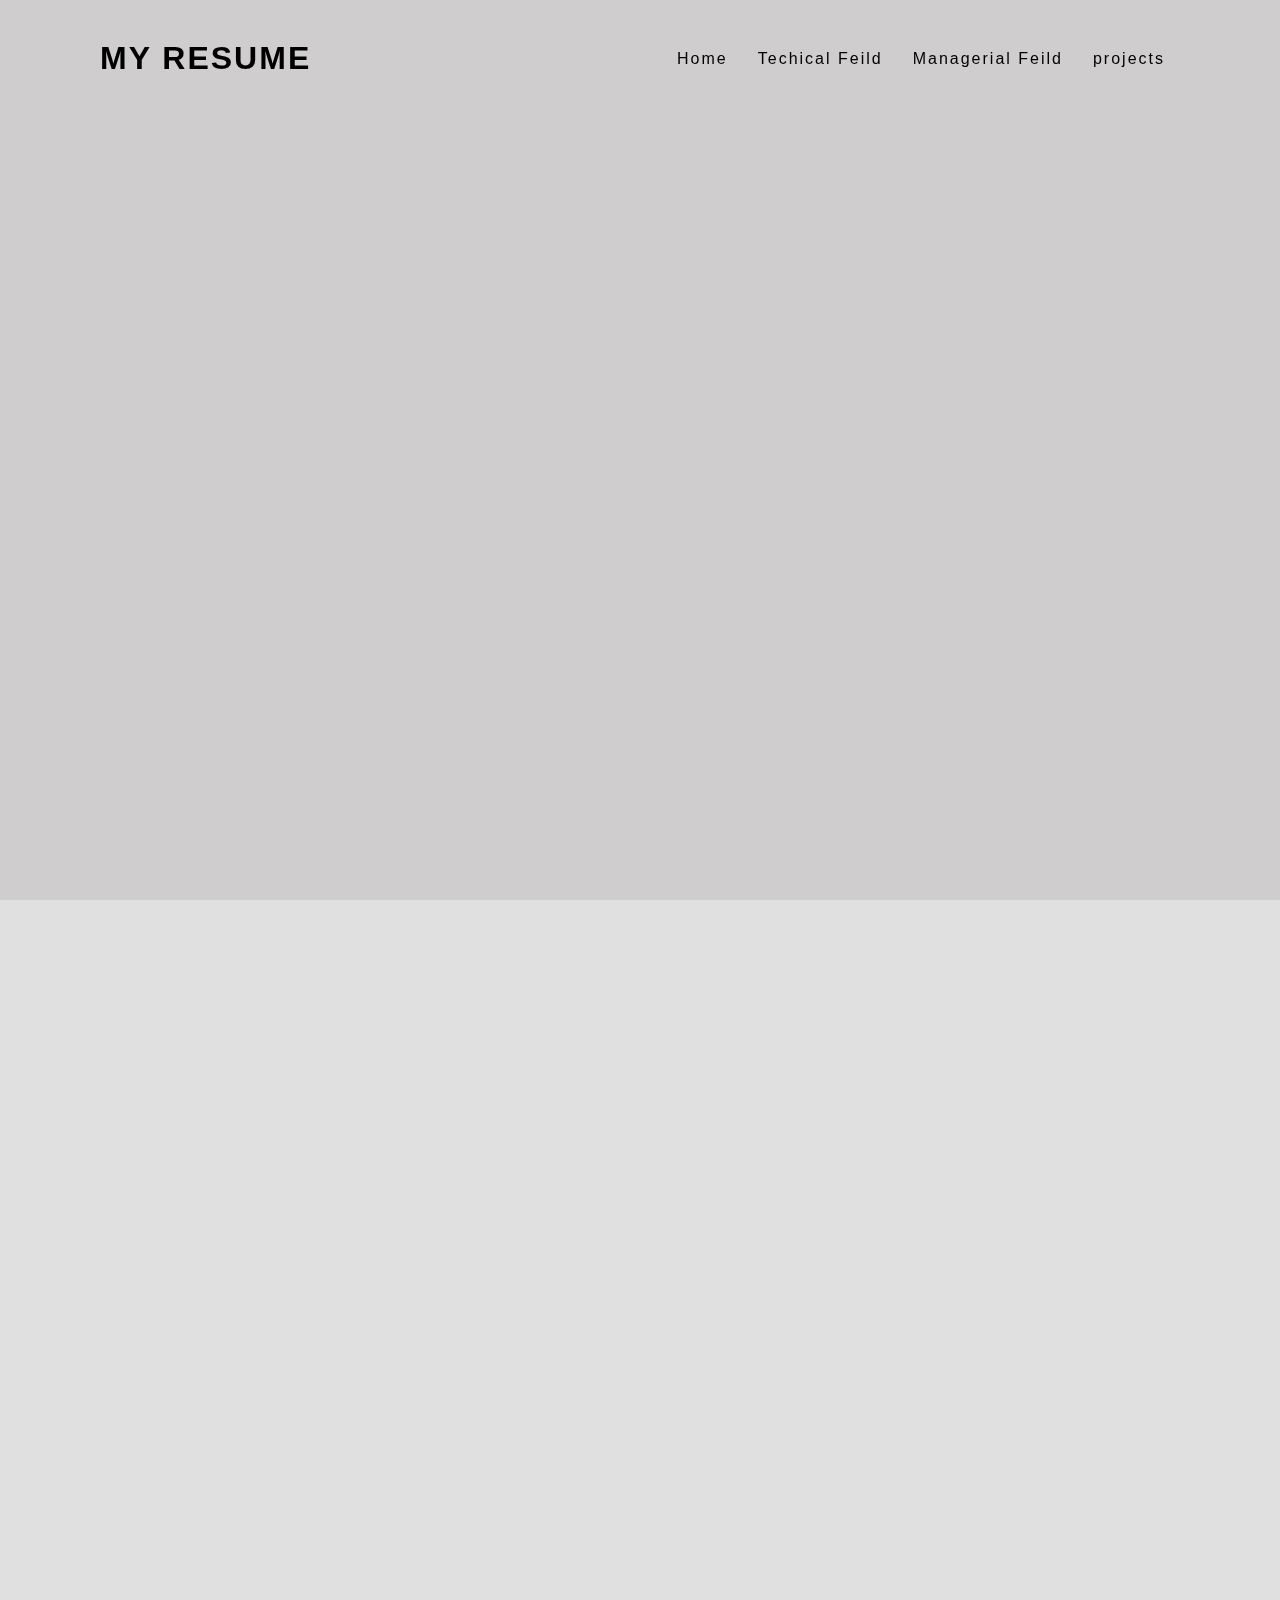
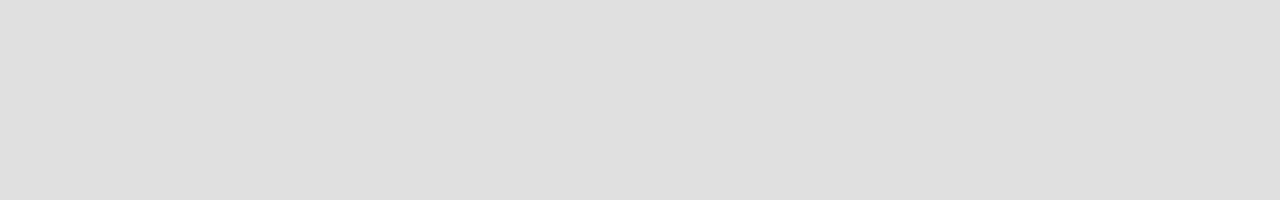
==== index.html @ c80bf913 "Add files via upload" ====
<!DOCTYPE html> 
<head>
    <meta charset="UTF-8">
  <meta name="description" content="Free Web tutorials">
  <meta name="keywords" content="HTML, CSS, JavaScript">
  <meta name="author" content="John Doe">
  <meta name="viewport" content="width=device-width, initial-scale=1.0">
  <link rel="stylesheet" href="about.css">
    <title>Resume</title>
</head>
<body>
  <header>
  <a href="home.html" class="logo">my resume</a>
  <ul>
  <li><a href="home.html">Home</a></li>
 <li><a href="tech.html">Techical Feild</a></li>
 <li><a href="manage.html">Managerial Feild</a></li>
 <li> <a href="project.html">projects</a></li>
   </ul> 
  </header>
  <section class="banner"></section>
  <script src="style.js">
  </script>
</body>
</html>
---- about.css ----
*
{
padding: 0;
margin: 0;
box-sizing: border-box;
font-family:sans-serif;
}
body
{
 background: #b4b1b166;
 min-height: 200vh;
}
header{
   
  display: flex;
  transition:0.6s;
  width: 100%;
  top: 0;
  justify-content: space-between;
  left: 0;
  position: fixed;
  padding: 40px 100px;
  align-items: center;
  z-index: 100000;
}

header .logo
{
  position: relative;
  font-weight: 700;
  text-decoration: none;
  font-size: 2em;
  text-transform: uppercase;
  letter-spacing: 2px;
  transition: 0.6s;
  color:#000000;
}

header ul
{
  position: relative;
  display: flex;
  justify-content: center;
  align-items: center;
}
header ul li
{
  position: relative;
  list-style-type:none;
}
header ul li a
{
  position: relative;
  margin: 0 15px;
  text-decoration: none;
  color: #000000;
  letter-spacing: 2px;
  font-weight: 500px;
  transition: 0.6s;
}

.banner
{
  position: relative;
  width: 100%;
  height: 100vh;
  background-color: #b4b1b166;
  background-size: cover;
}


header.sticky .logo,
header.sticky ul li a
{
 color: #ffffff;
}
header.sticky
{
  padding: 5px 100px;
  background: #3d1d37a3;
}
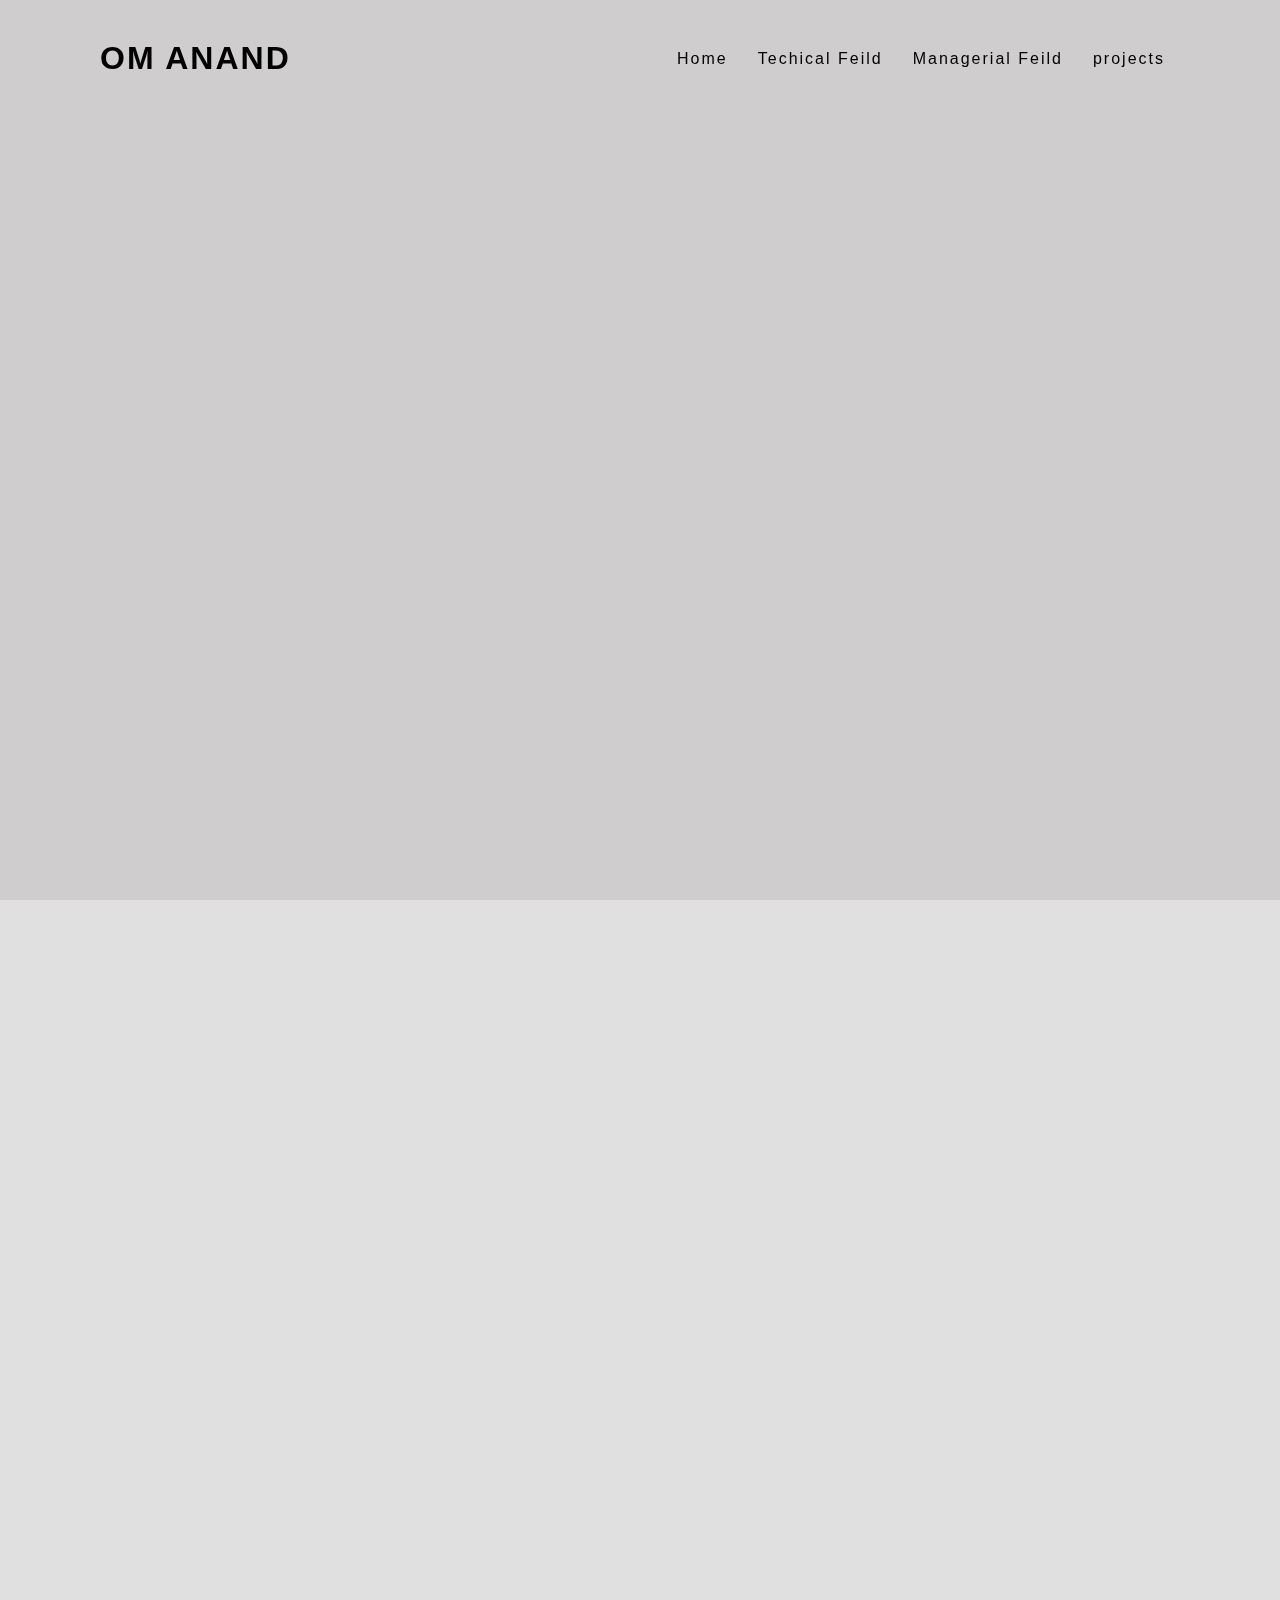
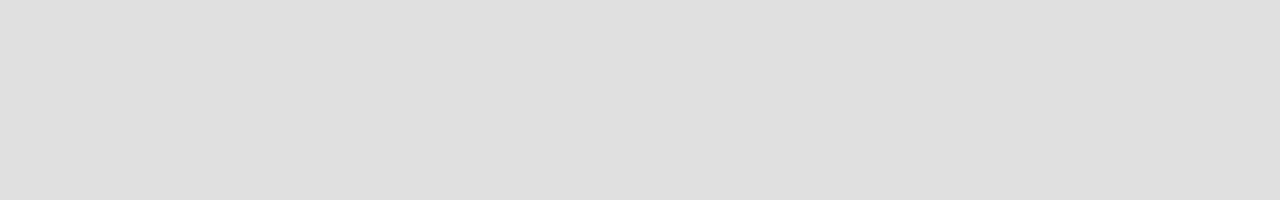
==== commit 3ed4d364: "Update index.html" ====
--- a/index.html
+++ b/index.html
@@ -10,7 +10,7 @@
 </head>
 <body>
   <header>
-  <a href="home.html" class="logo">my resume</a>
+  <a href="home.html" class="logo">Om Anand</a>
   <ul>
   <li><a href="home.html">Home</a></li>
  <li><a href="tech.html">Techical Feild</a></li>
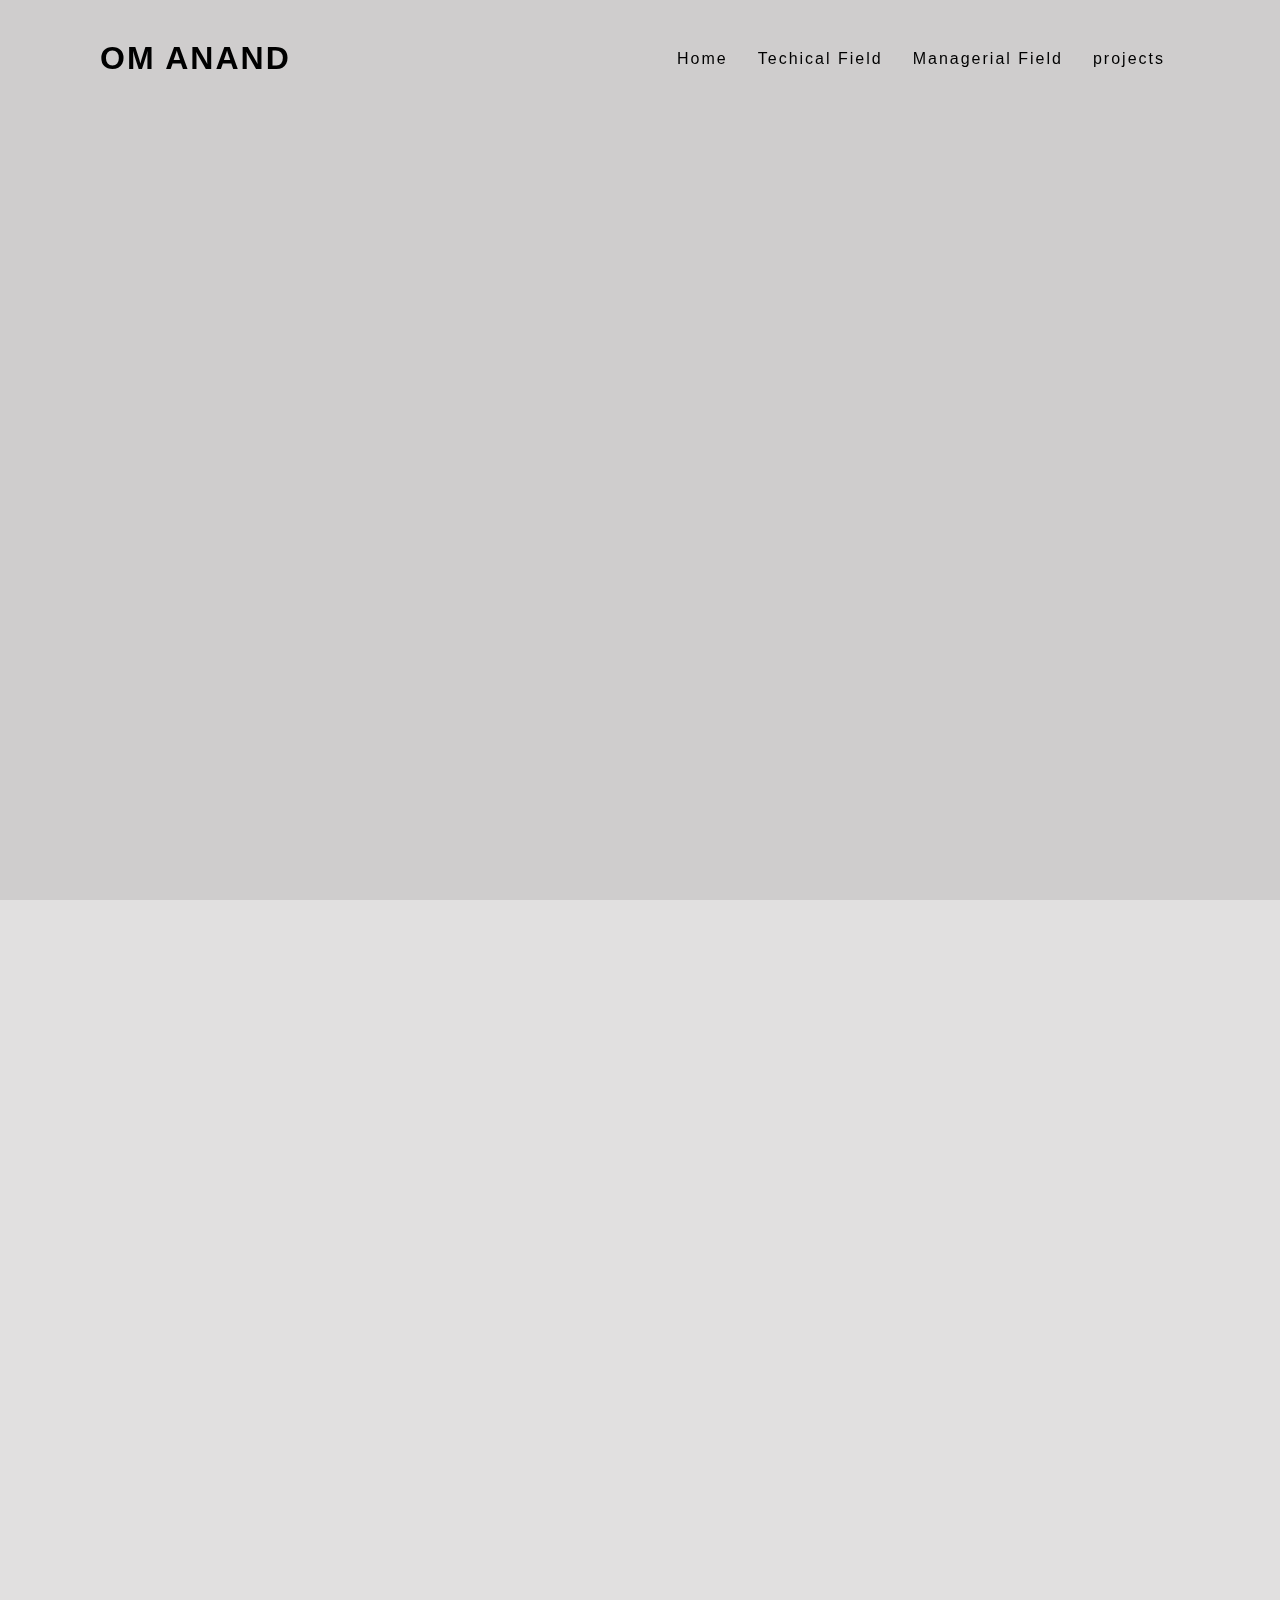
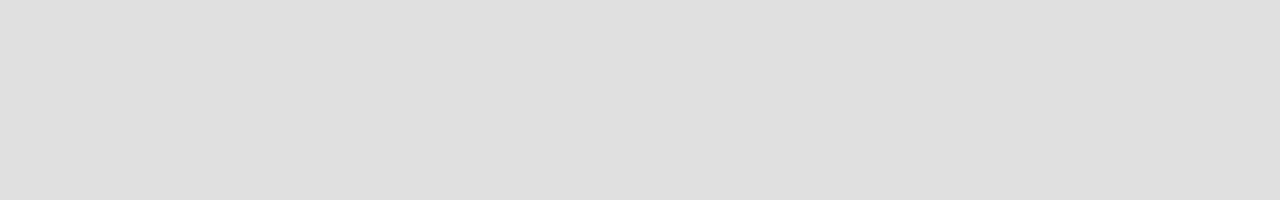
==== commit 660b46e4: "Update index.html" ====
--- a/index.html
+++ b/index.html
@@ -10,11 +10,11 @@
 </head>
 <body>
   <header>
-  <a href="home.html" class="logo">Om Anand</a>
+  <a href="home.html" class="logo">OM ANAND</a>
   <ul>
   <li><a href="home.html">Home</a></li>
- <li><a href="tech.html">Techical Feild</a></li>
- <li><a href="manage.html">Managerial Feild</a></li>
+ <li><a href="tech.html">Techical Field</a></li>
+ <li><a href="manage.html">Managerial Field</a></li>
  <li> <a href="project.html">projects</a></li>
    </ul> 
   </header>
